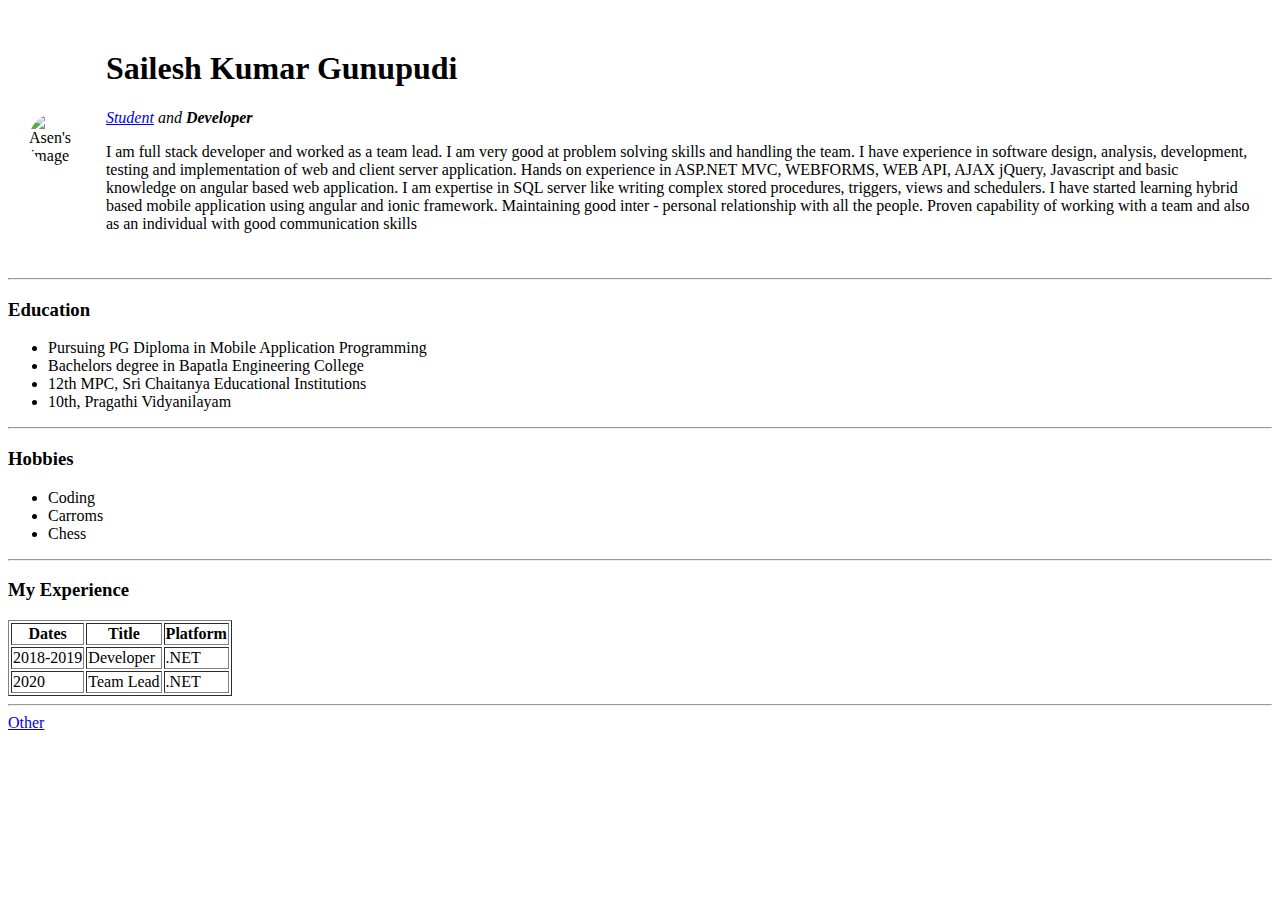
==== index.html @ aa5853b6 "completed the site" ====
<!DOCTYPE html>
<html lang="en">

<head>
    <meta charset="UTF-8">
    <meta http-equiv="X-UA-Compatible" content="IE=edge">
    <meta name="viewport" content="width=device-width, initial-scale=1.0">
    <title>Personal Site 😊</title>
</head>

<body>
    <table cellspacing="20">
        <tbody>
            <tr>
                <td><img src="sailesh.JPG" alt="Asen's Image" style="border-radius:50%; width: 200px; height: 200px;">
                </td>
                <td>
                    <h1>Sailesh Kumar Gunupudi</h1>
                    <p>
                        <em>
                            <a href="https://montreal.cegepgim.ca/">Student</a>
                            and <strong>Developer</strong></em>
                    </p>
                    <p>I am full stack developer and worked as a team lead. I am very good at problem solving skills and
                        handling the
                        team. I have experience in software design, analysis, development, testing and implementation of
                        web and
                        client server application. Hands on experience in ASP.NET MVC, WEBFORMS, WEB API, AJAX jQuery,
                        Javascript
                        and basic knowledge on angular based web application. I am expertise in SQL server like writing
                        complex
                        stored procedures, triggers, views and schedulers. I have started learning hybrid based mobile
                        application using
                        angular and ionic framework. Maintaining good inter - personal relationship with all the people.
                        Proven
                        capability of working with a team and also as an individual with good communication skills</p>
                </td>
            </tr>
        </tbody>
    </table>
    <hr>
    <h3>Education</h3>
    <ul>
        <li>Pursuing PG Diploma in Mobile Application Programming</li>
        <li>Bachelors degree in Bapatla Engineering College</li>
        <li>12th MPC, Sri Chaitanya Educational Institutions</li>
        <li>10th, Pragathi Vidyanilayam</li>
    </ul>
    <hr>
    <h3>Hobbies</h3>
    <ul>
        <li>Coding</li>
        <li>Carroms</li>
        <li>Chess</li>
    </ul>
    <hr>
    <h3>My Experience</h3>
    <table border="1">
        <thead>
            <tr>
                <th>Dates</th>
                <th>Title</th>
                <th>Platform</th>
            </tr>
        </thead>
        <tbody>
            <tr>
                <td>2018-2019</td>
                <td>Developer</td>
                <td>.NET</td>
            </tr>
            <tr>
                <td>2020</td>
                <td>Team Lead</td>
                <td>.NET</td>
            </tr>
        </tbody>
        <tfoot>

        </tfoot>
    </table>
    <hr>
    <a href="other.html">Other</a>
</body>

</html>
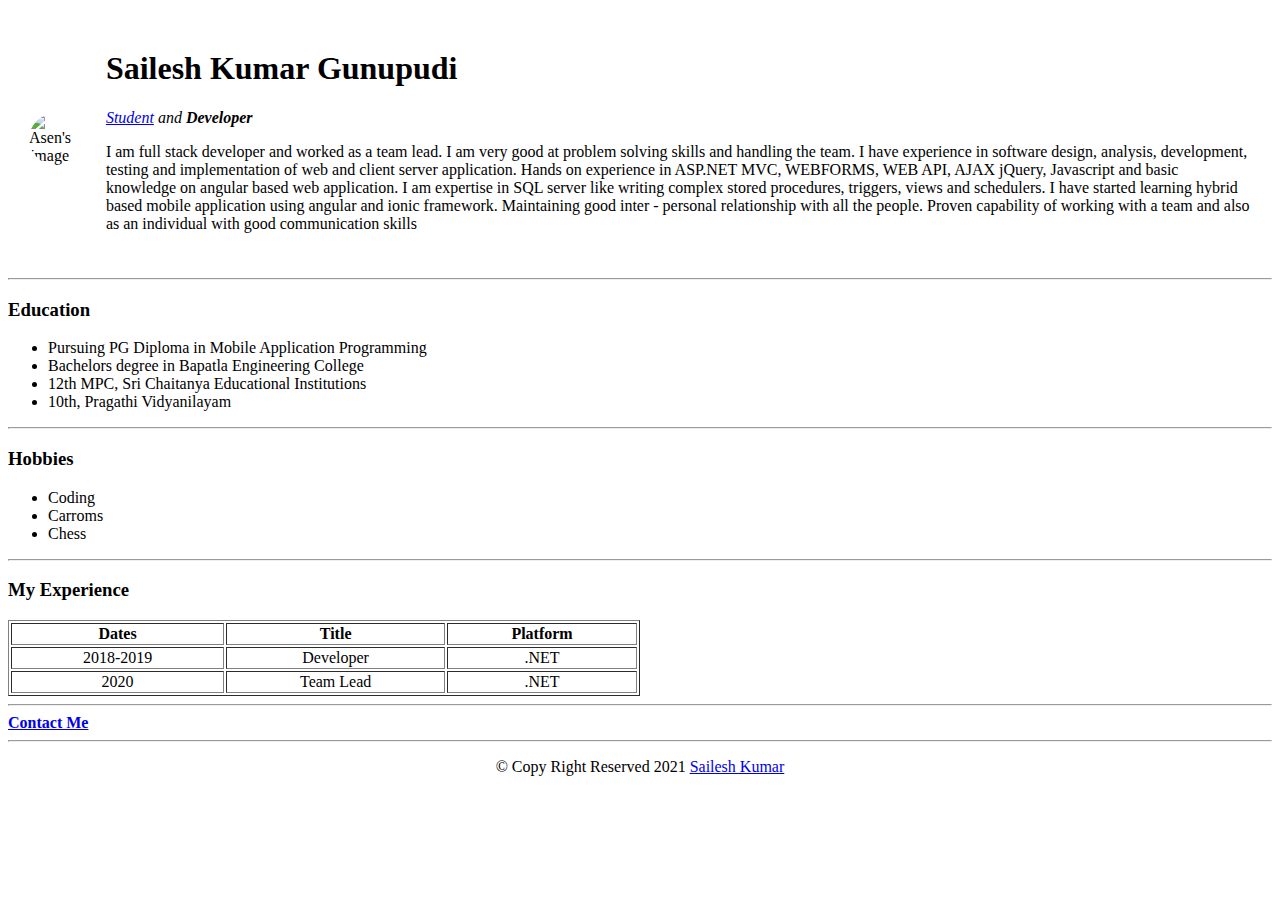
==== commit c0251117: "made the final changes and added the contact details" ====
--- a/index.html
+++ b/index.html
@@ -55,7 +55,7 @@
     </ul>
     <hr>
     <h3>My Experience</h3>
-    <table border="1">
+    <table border="1" style="width: 50%; text-align: center;">
         <thead>
             <tr>
                 <th>Dates</th>
@@ -80,7 +80,11 @@
         </tfoot>
     </table>
     <hr>
-    <a href="other.html">Other</a>
+    <strong><a href="other.html">Contact Me</a></strong>
+    <hr>
 </body>
+<footer>
+<p style="text-align: center;">&copy; Copy Right Reserved 2021 <a href="contact.html">Sailesh Kumar</a> </p>
+</footer>
 
 </html>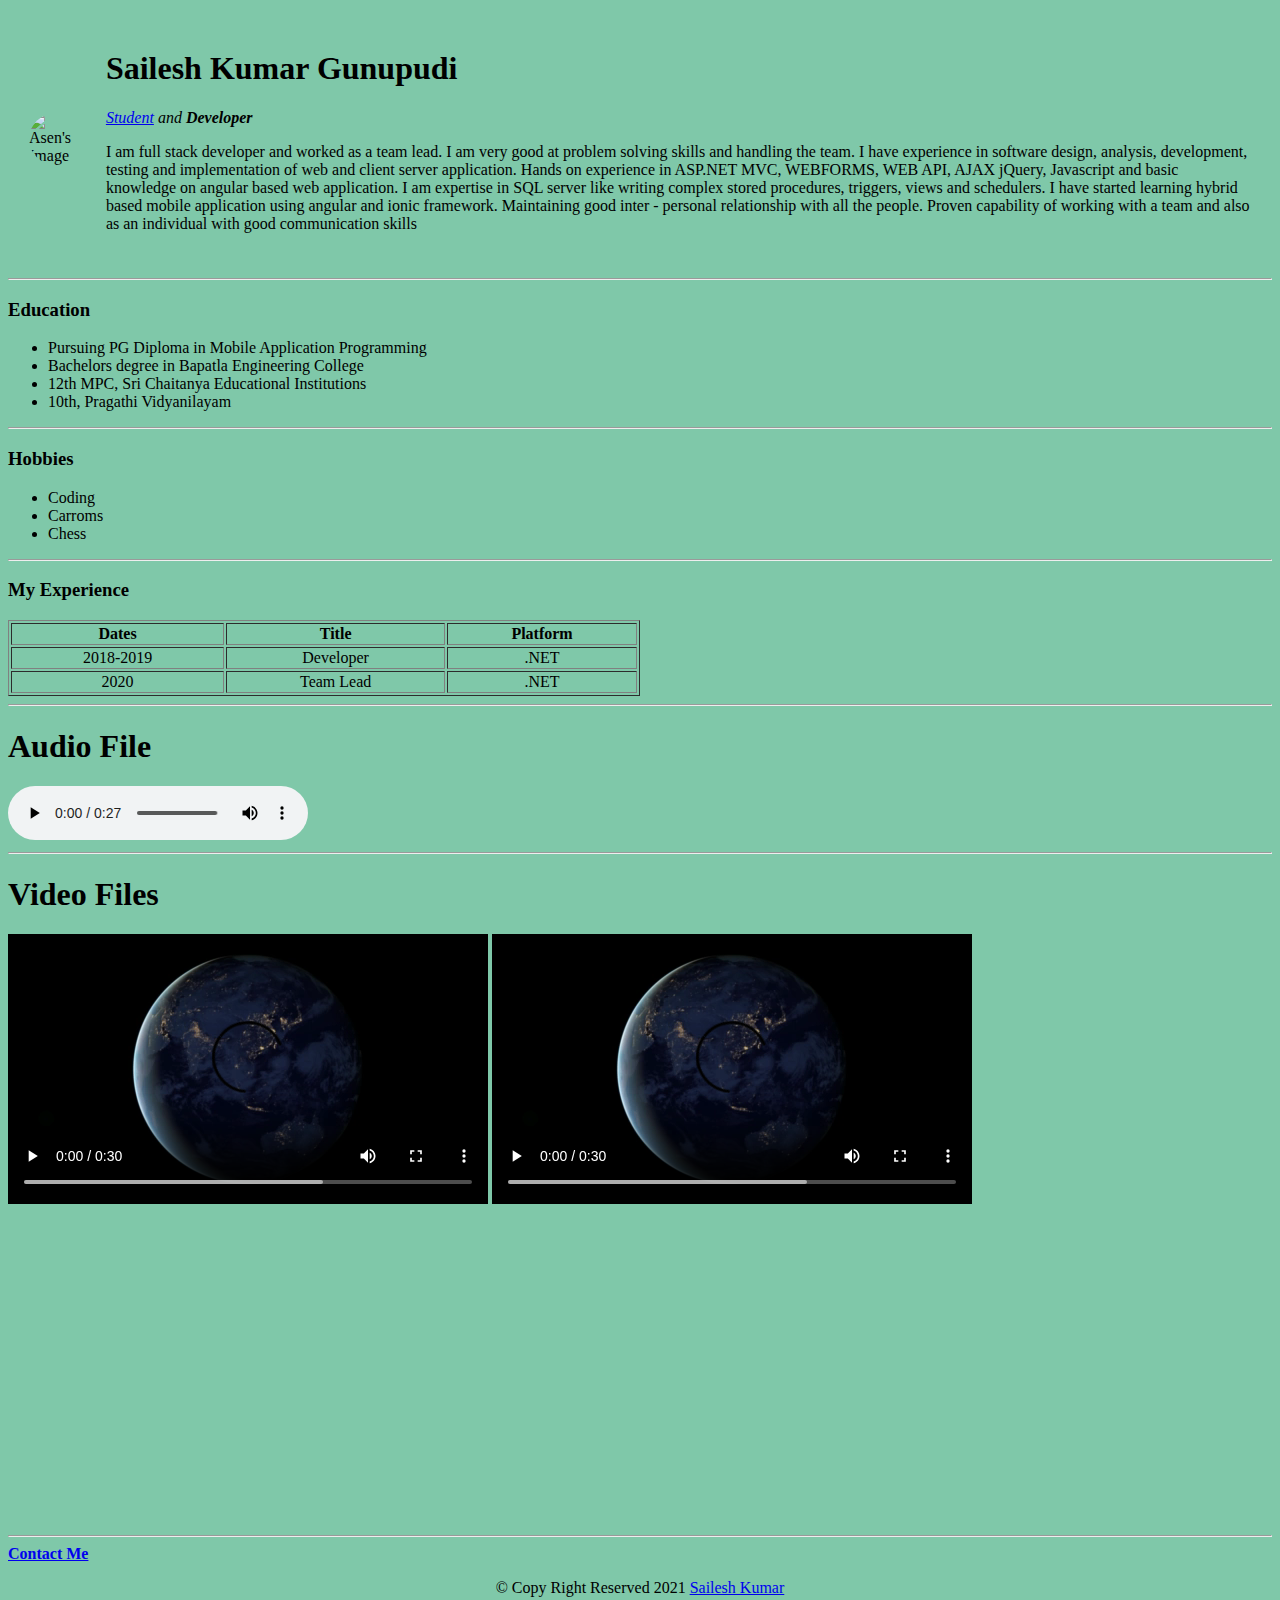
==== commit 517c2600: "added the background color to all the pages" ====
--- a/index.html
+++ b/index.html
@@ -8,7 +8,7 @@
     <title>Personal Site 😊</title>
 </head>
 
-<body>
+<body style="background-color: #7FC8A9;">
     <table cellspacing="20">
         <tbody>
             <tr>
@@ -80,11 +80,28 @@
         </tfoot>
     </table>
     <hr>
+    <h1>Audio File</h1>
+    <audio controls>
+        <source src="sample-audio.mp3" type="audio/mpeg">
+    </audio>
+    <hr>
+    <h1>Video Files</h1>
+    <video controls>
+        <source src="sample-video.mp4" type="video/mp4">
+    </video>
+    <video controls>
+        <source src="sample-video.mp4" type="video/mp4">
+        <track src="sample.vtt" kind="captions" label="english" srclang="en" default>
+    </video>
+    <iframe width="560" height="315" src="https://www.youtube-nocookie.com/embed/i8rnp074ZuA"
+        title="YouTube video player" frameborder="0"
+        allow="accelerometer; autoplay; clipboard-write; encrypted-media; gyroscope; picture-in-picture"
+        allowfullscreen></iframe>
+    <hr>
     <strong><a href="other.html">Contact Me</a></strong>
-    <hr>
 </body>
 <footer>
-<p style="text-align: center;">&copy; Copy Right Reserved 2021 <a href="contact.html">Sailesh Kumar</a> </p>
+    <p style="text-align: center;">&copy; Copy Right Reserved 2021 <a href="contact.html">Sailesh Kumar</a> </p>
 </footer>
 
 </html>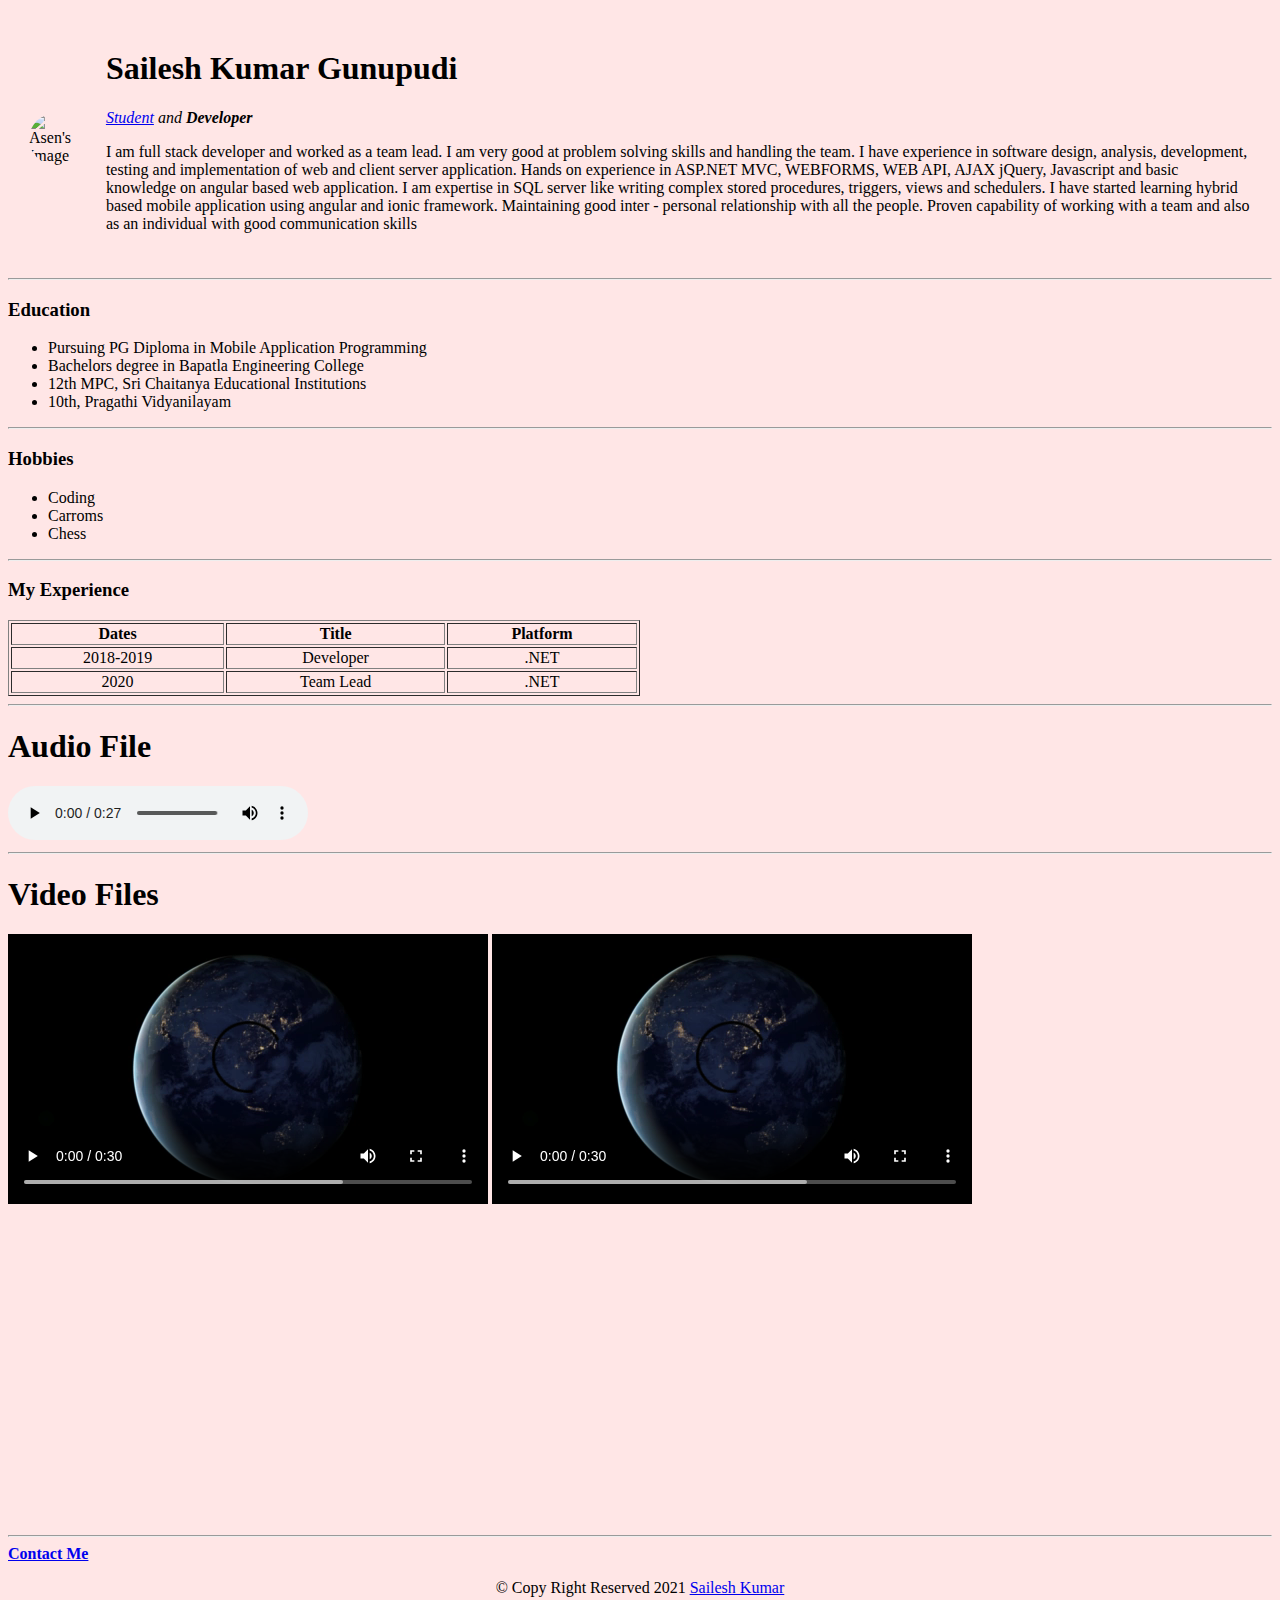
==== commit 49c020c1: "changed the background color" ====
--- a/index.html
+++ b/index.html
@@ -8,7 +8,7 @@
     <title>Personal Site 😊</title>
 </head>
 
-<body style="background-color: #7FC8A9;">
+<body style="background-color: #FFE6E6;">
     <table cellspacing="20">
         <tbody>
             <tr>
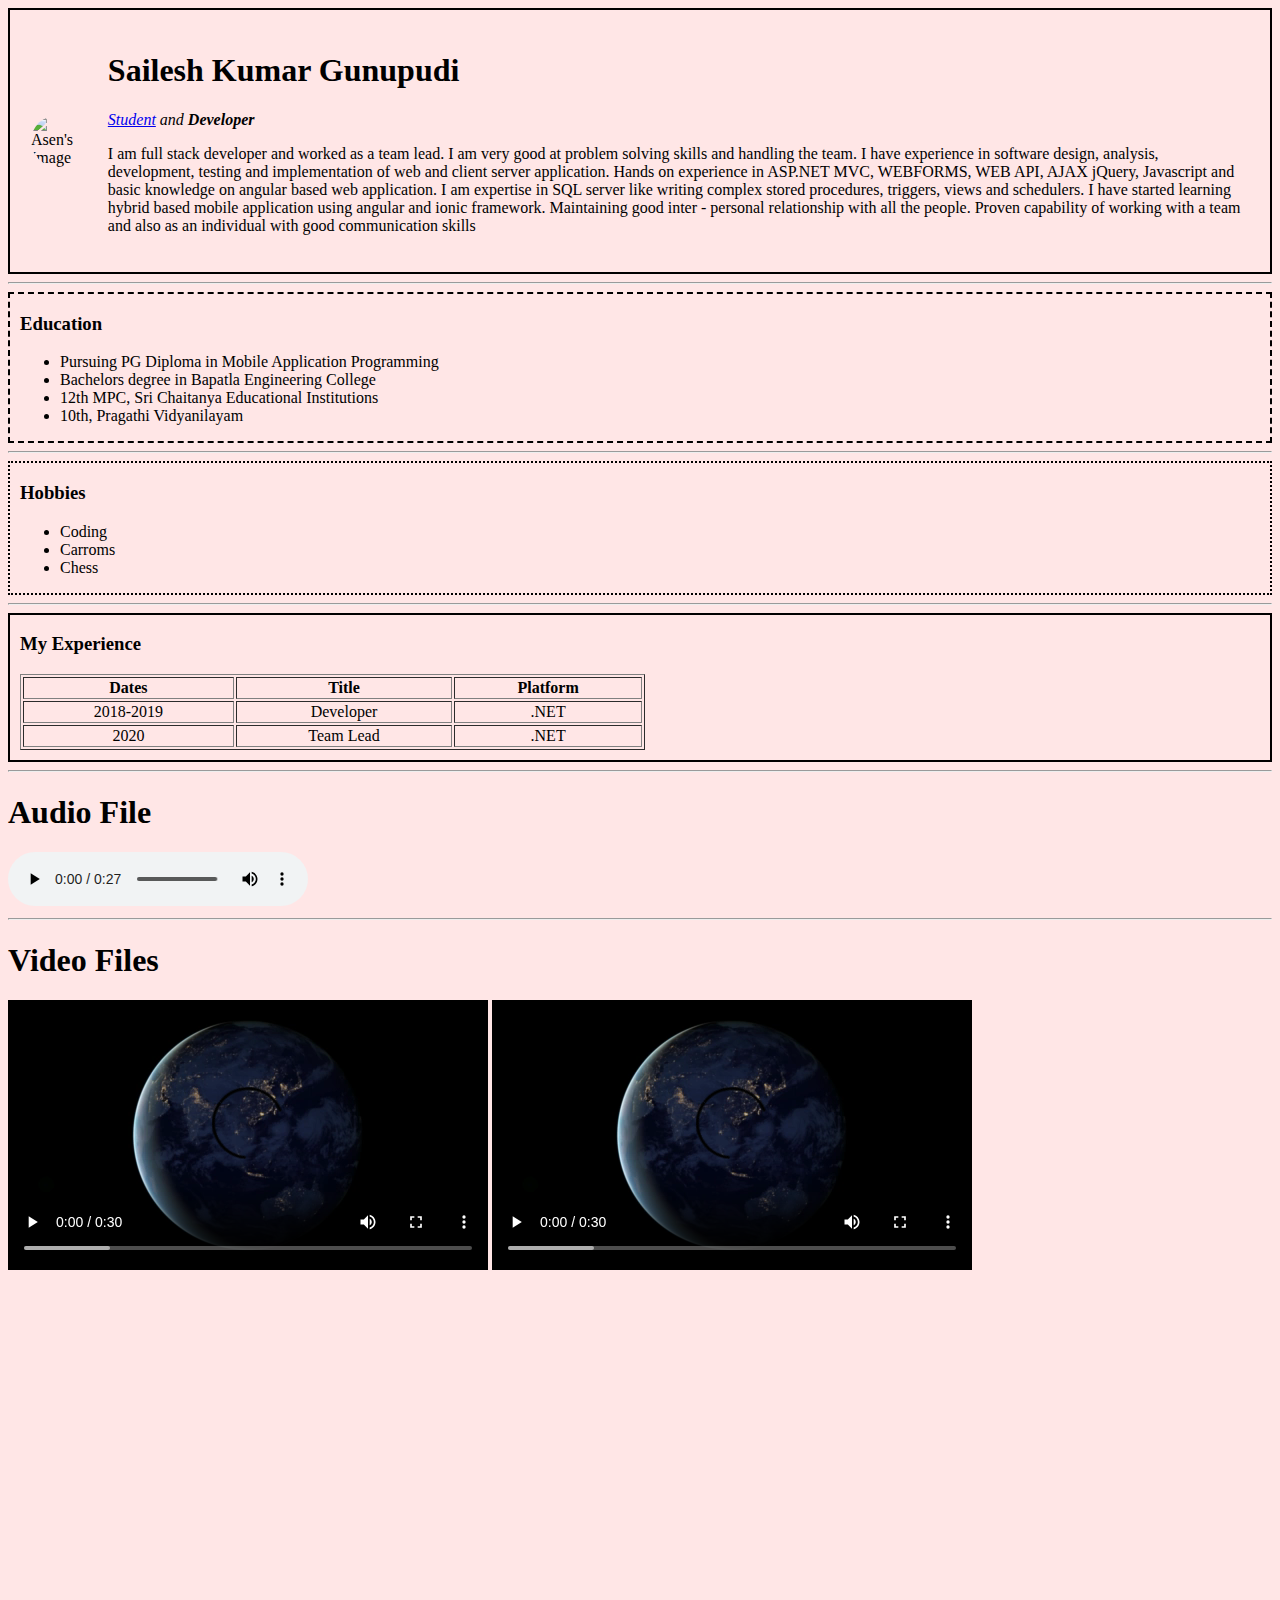
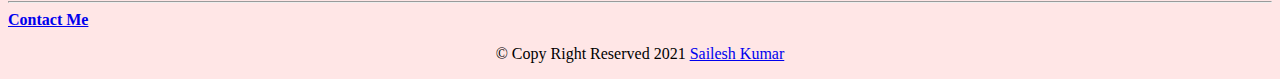
==== commit e721a94b: "added borders" ====
--- a/index.html
+++ b/index.html
@@ -9,7 +9,7 @@
 </head>
 
 <body style="background-color: #FFE6E6;">
-    <table cellspacing="20">
+    <table cellspacing="20" style="border: solid 2px #000000;">
         <tbody>
             <tr>
                 <td><img src="sailesh.JPG" alt="Asen's Image" style="border-radius:50%; width: 200px; height: 200px;">
@@ -39,46 +39,54 @@
         </tbody>
     </table>
     <hr>
-    <h3>Education</h3>
-    <ul>
-        <li>Pursuing PG Diploma in Mobile Application Programming</li>
-        <li>Bachelors degree in Bapatla Engineering College</li>
-        <li>12th MPC, Sri Chaitanya Educational Institutions</li>
-        <li>10th, Pragathi Vidyanilayam</li>
-    </ul>
+    <div style="border: dashed 2px #000000; padding-left: 10px;">
+        <h3>Education</h3>
+        <ul>
+            <li>Pursuing PG Diploma in Mobile Application Programming</li>
+            <li>Bachelors degree in Bapatla Engineering College</li>
+            <li>12th MPC, Sri Chaitanya Educational Institutions</li>
+            <li>10th, Pragathi Vidyanilayam</li>
+        </ul>
+    </div>
+
     <hr>
-    <h3>Hobbies</h3>
-    <ul>
-        <li>Coding</li>
-        <li>Carroms</li>
-        <li>Chess</li>
-    </ul>
+    <div style="border: dotted 2px #000000; padding-left: 10px;">
+        <h3>Hobbies</h3>
+        <ul>
+            <li>Coding</li>
+            <li>Carroms</li>
+            <li>Chess</li>
+        </ul>
+    </div>
+
     <hr>
-    <h3>My Experience</h3>
-    <table border="1" style="width: 50%; text-align: center;">
-        <thead>
-            <tr>
-                <th>Dates</th>
-                <th>Title</th>
-                <th>Platform</th>
-            </tr>
-        </thead>
-        <tbody>
-            <tr>
-                <td>2018-2019</td>
-                <td>Developer</td>
-                <td>.NET</td>
-            </tr>
-            <tr>
-                <td>2020</td>
-                <td>Team Lead</td>
-                <td>.NET</td>
-            </tr>
-        </tbody>
-        <tfoot>
+    <div style="border: double 2px #000000; padding-left: 10px; padding-bottom: 10px;">
+        <h3>My Experience</h3>
+        <table border="1" style="width: 50%; text-align: center;">
+            <thead>
+                <tr>
+                    <th>Dates</th>
+                    <th>Title</th>
+                    <th>Platform</th>
+                </tr>
+            </thead>
+            <tbody>
+                <tr>
+                    <td>2018-2019</td>
+                    <td>Developer</td>
+                    <td>.NET</td>
+                </tr>
+                <tr>
+                    <td>2020</td>
+                    <td>Team Lead</td>
+                    <td>.NET</td>
+                </tr>
+            </tbody>
+            <tfoot>
 
-        </tfoot>
-    </table>
+            </tfoot>
+        </table>
+    </div>
     <hr>
     <h1>Audio File</h1>
     <audio controls>
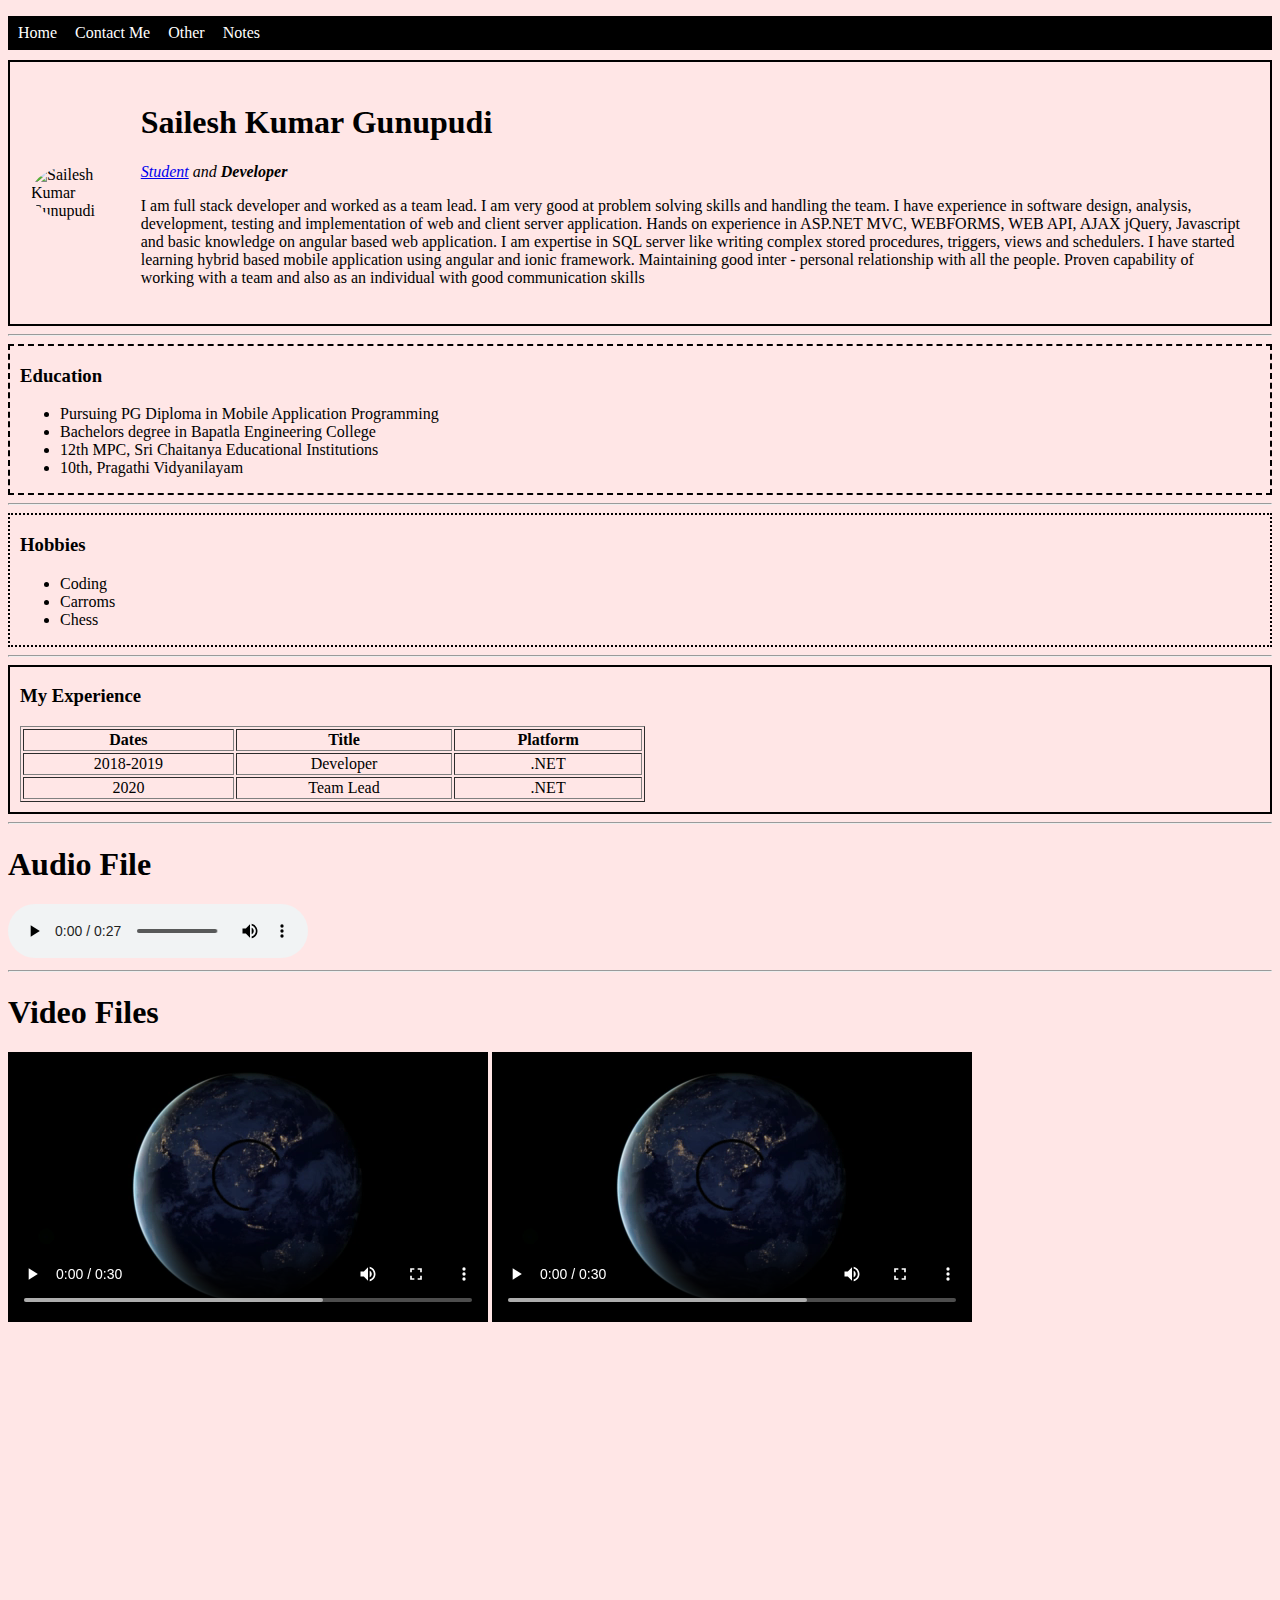
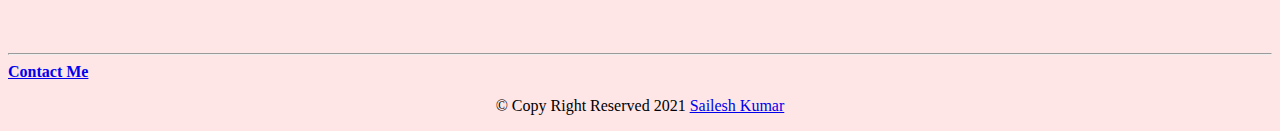
==== commit acb053c6: "Updated all the styles to external css" ====
--- a/index.html
+++ b/index.html
@@ -5,14 +5,21 @@
     <meta charset="UTF-8">
     <meta http-equiv="X-UA-Compatible" content="IE=edge">
     <meta name="viewport" content="width=device-width, initial-scale=1.0">
+    <link href="assets/style.css" rel="stylesheet" />
     <title>Personal Site 😊</title>
 </head>
 
-<body style="background-color: #FFE6E6;">
-    <table cellspacing="20" style="border: solid 2px #000000;">
+<body>
+    <ul class="nav">
+        <li><a href="index.html">Home</a></li>
+        <li><a href="contact.html">Contact Me</a></li>
+        <li><a href="other.html">Other</a></li>
+        <li><a href="notes.html">Notes</a></li>
+    </ul>
+    <table cellspacing="20" class="m-table">
         <tbody>
             <tr>
-                <td><img src="sailesh.JPG" alt="Asen's Image" style="border-radius:50%; width: 200px; height: 200px;">
+                <td><img src="assets/sailesh.JPG" alt="Sailesh Kumar Gunupudi" class="profile-photo">
                 </td>
                 <td>
                     <h1>Sailesh Kumar Gunupudi</h1>
@@ -39,7 +46,7 @@
         </tbody>
     </table>
     <hr>
-    <div style="border: dashed 2px #000000; padding-left: 10px;">
+    <div class="dashed-border">
         <h3>Education</h3>
         <ul>
             <li>Pursuing PG Diploma in Mobile Application Programming</li>
@@ -50,7 +57,7 @@
     </div>
 
     <hr>
-    <div style="border: dotted 2px #000000; padding-left: 10px;">
+    <div class="dotted-border">
         <h3>Hobbies</h3>
         <ul>
             <li>Coding</li>
@@ -60,7 +67,7 @@
     </div>
 
     <hr>
-    <div style="border: double 2px #000000; padding-left: 10px; padding-bottom: 10px;">
+    <div class="double-border">
         <h3>My Experience</h3>
         <table border="1" style="width: 50%; text-align: center;">
             <thead>
@@ -90,15 +97,15 @@
     <hr>
     <h1>Audio File</h1>
     <audio controls>
-        <source src="sample-audio.mp3" type="audio/mpeg">
+        <source src="assets/sample-audio.mp3" type="audio/mpeg">
     </audio>
     <hr>
     <h1>Video Files</h1>
     <video controls>
-        <source src="sample-video.mp4" type="video/mp4">
+        <source src="assets/sample-video.mp4" type="video/mp4">
     </video>
     <video controls>
-        <source src="sample-video.mp4" type="video/mp4">
+        <source src="assets/sample-video.mp4" type="video/mp4">
         <track src="sample.vtt" kind="captions" label="english" srclang="en" default>
     </video>
     <iframe width="560" height="315" src="https://www.youtube-nocookie.com/embed/i8rnp074ZuA"
@@ -109,7 +116,7 @@
     <strong><a href="other.html">Contact Me</a></strong>
 </body>
 <footer>
-    <p style="text-align: center;">&copy; Copy Right Reserved 2021 <a href="contact.html">Sailesh Kumar</a> </p>
+    <p>&copy; Copy Right Reserved 2021 <a href="contact.html">Sailesh Kumar</a> </p>
 </footer>
 
 </html>--- a/assets/style.css
+++ b/assets/style.css
@@ -0,0 +1,52 @@
+body {
+  background-color: #ffe6e6;
+}
+.m-table {
+  border: solid 2px #000000;
+}
+.profile-photo {
+  border-radius: 50%;
+  width: 200px;
+  height: 200px;
+}
+.dashed-border {
+  border: dashed 2px #000000;
+  padding-left: 10px;
+}
+.dotted-border {
+  border: dotted 2px #000000;
+  padding-left: 10px;
+}
+.double-border {
+  border: double 2px #000000;
+  padding-left: 10px;
+  padding-bottom: 10px;
+}
+footer p {
+  text-align: center;
+}
+.nav {
+  list-style-type: none;
+  margin-bottom: 10px;
+  padding: 0;
+  overflow: hidden;
+  background-color: #000000;
+}
+
+.nav li {
+  float: left;
+}
+
+.nav li a {
+  display: block;
+  padding: 8px 8px 8px 10px;
+  text-decoration: none;
+  color: #ffffff;
+}
+.contact-title {
+  padding: 10px 20px;
+  text-decoration: underline;
+}
+.contact-title__details{
+    padding: 10px 20px; font-size: 20px;
+}
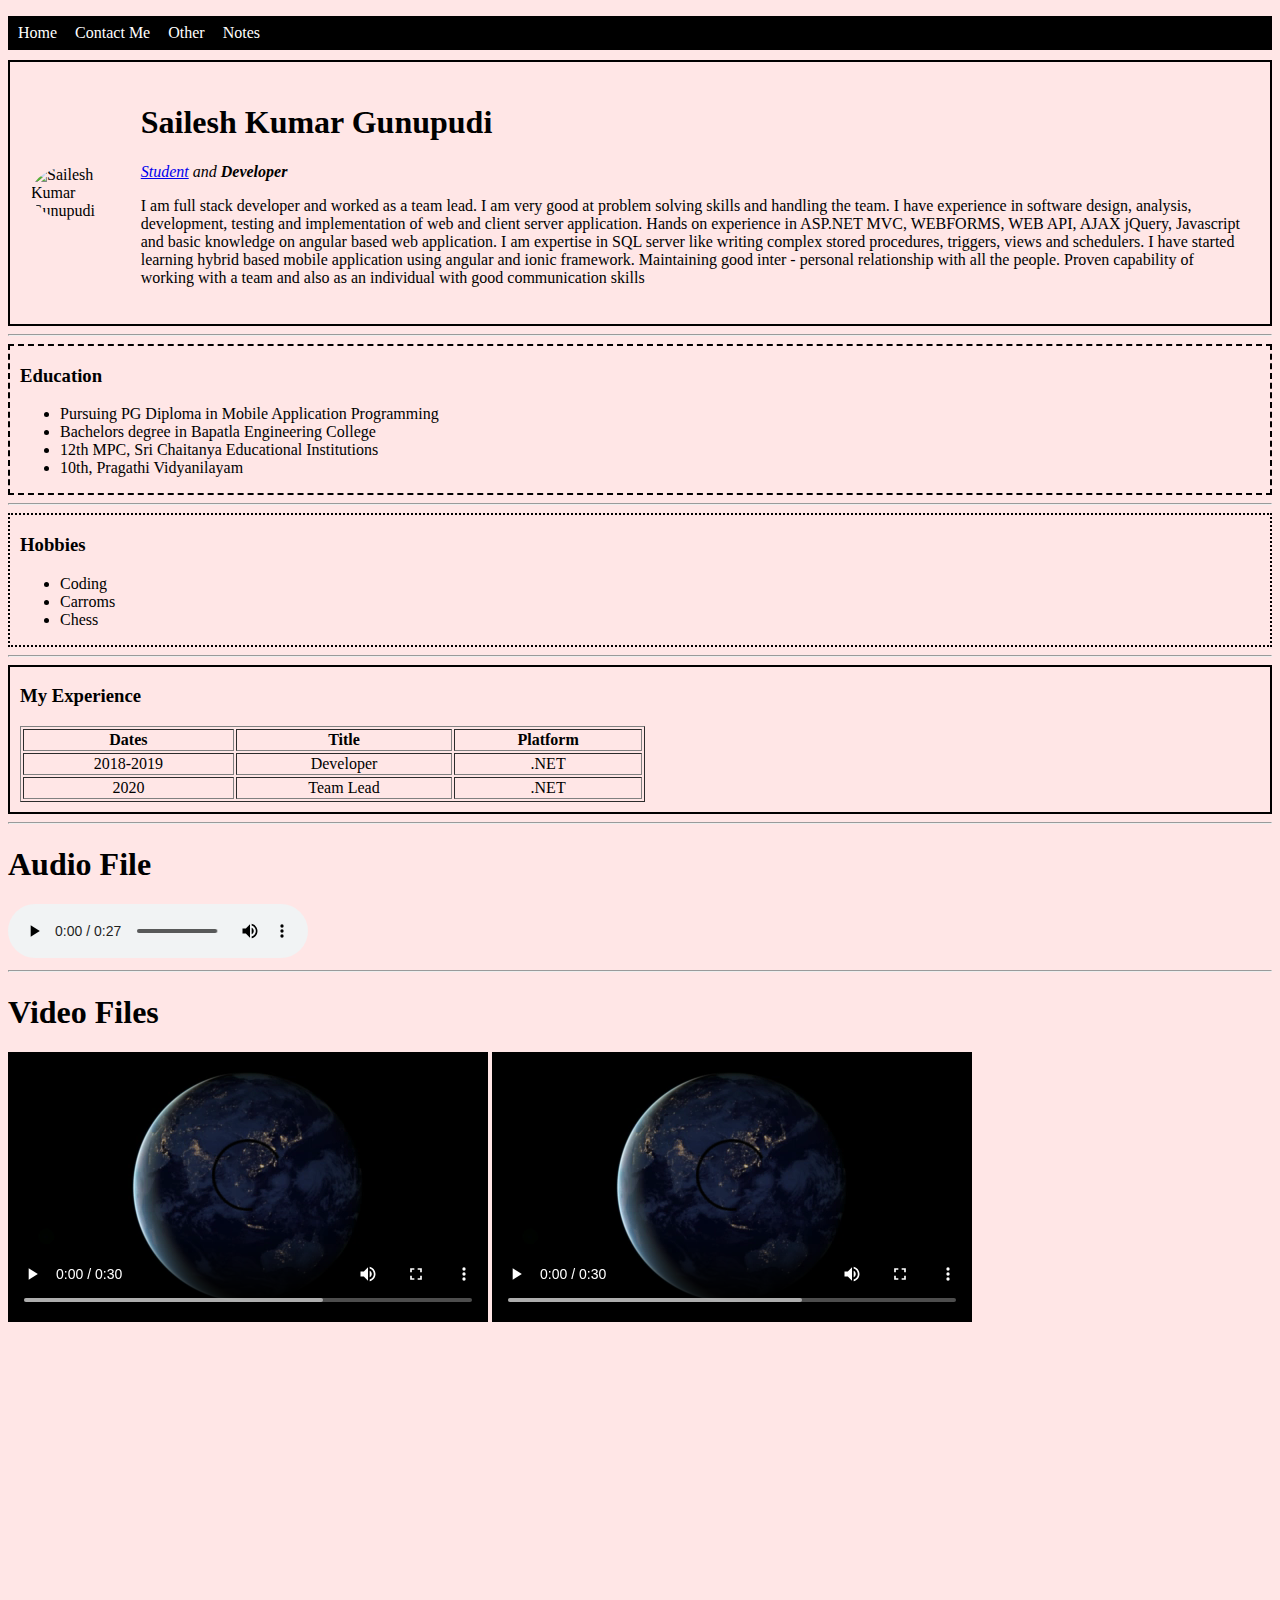
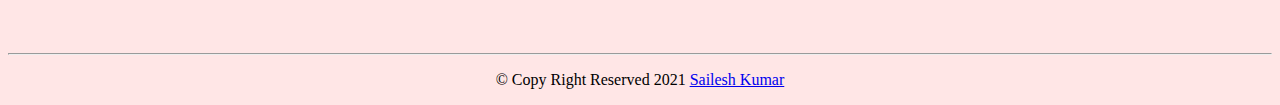
==== commit 277082cf: "prepared the notes" ====
--- a/index.html
+++ b/index.html
@@ -113,7 +113,6 @@
         allow="accelerometer; autoplay; clipboard-write; encrypted-media; gyroscope; picture-in-picture"
         allowfullscreen></iframe>
     <hr>
-    <strong><a href="other.html">Contact Me</a></strong>
 </body>
 <footer>
     <p>&copy; Copy Right Reserved 2021 <a href="contact.html">Sailesh Kumar</a> </p>
--- a/assets/style.css
+++ b/assets/style.css
@@ -50,3 +50,12 @@
 .contact-title__details{
     padding: 10px 20px; font-size: 20px;
 }
+.text-center{
+    text-align: center;
+}
+.content-justify{
+    text-align: justify;
+}
+.p-10{
+    padding: 10px;
+}